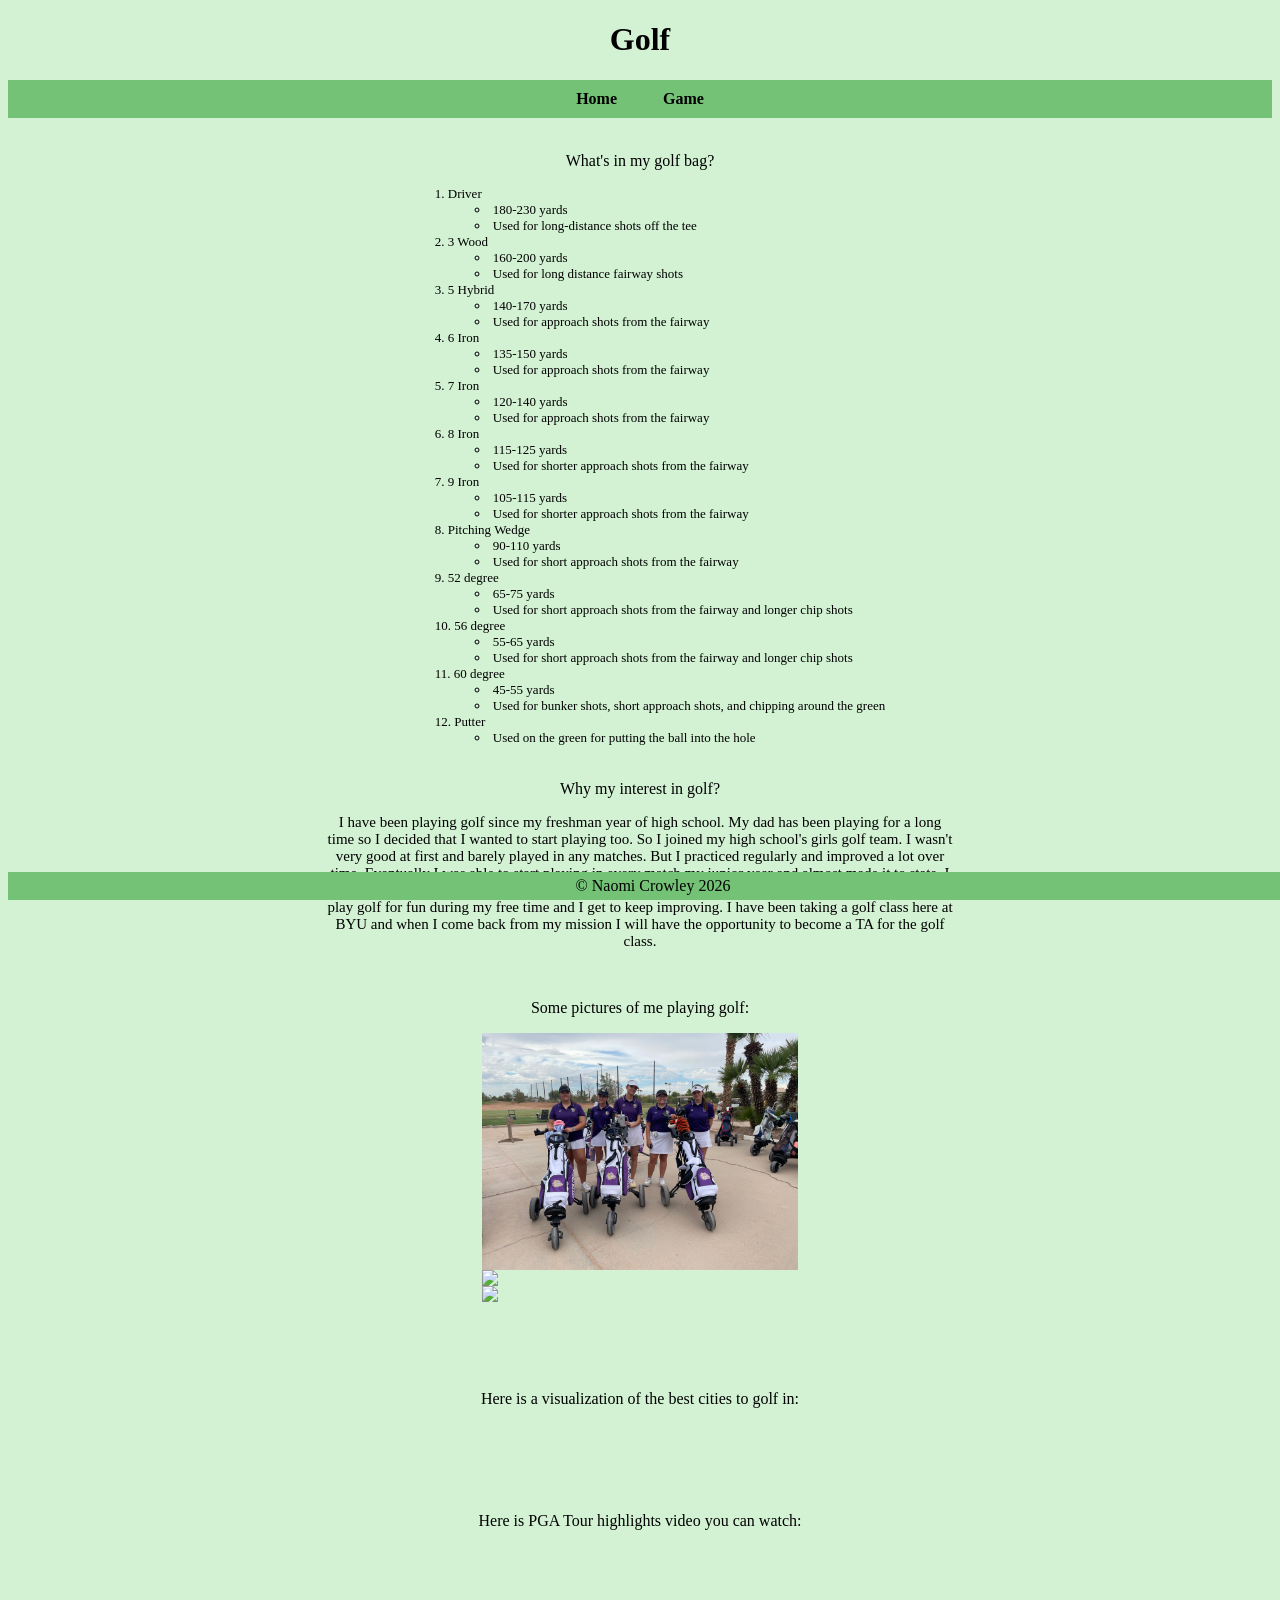
==== fromScratch.html @ 4447506d "Add files via upload" ====
<!DOCTYPE html>
<html lang="en">
<head>
    <meta charset="UTF-8">
    <meta name="viewport" content="width=device-width, initial-scale=1.0">
    <title>Document</title>
    <link rel="stylesheet" type="text/css" href="css/scratchStyles.css">
</head>
<body>
    <div>
        <h1>Golf</h1>
    </div>
    <nav>
        <a href="index.html">Home</a>
        <a href="ai.html">Game</a>
    </nav>
<br>
    <p>What's in my golf bag?</p>
    <ol>
  <li>Driver
    <ul>
      <li>180-230 yards</li>
      <li>Used for long-distance shots off the tee</li>
    </ul>
  </li>

  <li>3 Wood
    <ul>
      <li>160-200 yards</li>
      <li>Used for long distance fairway shots</li>
    </ul>
  </li>

  <li>5 Hybrid
    <ul>
      <li>140-170 yards</li>
      <li>Used for approach shots from the fairway</li>
    </ul>
  </li>

  <li>6 Iron
    <ul>
      <li>135-150 yards</li>
      <li>Used for approach shots from the fairway</li>
    </ul>
  </li>

  <li>7 Iron
    <ul>
      <li>120-140 yards</li>
      <li>Used for approach shots from the fairway</li>
    </ul>
  </li>

  <li>8 Iron
    <ul>
      <li>115-125 yards</li>
      <li>Used for shorter approach shots from the fairway</li>
    </ul>
  </li>

  <li>9 Iron
    <ul>
      <li>105-115 yards</li>
      <li>Used for shorter approach shots from the fairway</li>
    </ul>
  </li>

  <li>Pitching Wedge
    <ul>
      <li>90-110 yards</li>
      <li>Used for short approach shots from the fairway</li>
    </ul>
  </li>

  <li>52 degree
    <ul>
      <li>65-75 yards</li>
      <li>Used for short approach shots from the fairway and longer chip shots</li>
    </ul>
  </li>

  <li>56 degree
    <ul>
      <li>55-65 yards</li>
      <li>Used for short approach shots from the fairway and longer chip shots</li>
    </ul>
  </li>

  <li>60 degree
    <ul>
      <li>45-55 yards</li>
      <li>Used for bunker shots, short approach shots, and chipping around the green</li>
    </ul>
  </li>

  <li>Putter
    <ul>
      <li>Used on the green for putting the ball into the hole</li>
    </ul>
  </li>
</ol>

<br>
    <p>Why my interest in golf?</p>
    
    <p id="paragraph">I have been playing golf since my freshman year of high school. My dad has been playing for a long time so I decided that I wanted to start playing too. So I joined my high school's girls golf team. I wasn't very good at first and barely played in any matches. But I practiced regularly and improved a lot over time. Eventually I was able to start playing in every match my junior year and almost made it to state. I then become the captain of our team for my senior year and got first in a few matches that year. I now play golf for fun during my free time and I get to keep improving. I have been taking a golf class here at BYU and when I come back from my mission I will have the opportunity to become a TA for the golf class.</p>
<br>
    <p>Some pictures of me playing golf:</p>
    <img src="assets/img/IMG_6268.jpg" width="400">
    <img src="assets/img/IMG_0893 2.jpg" width="400">
    <img src="assets/img/IMG_0983 2.jpg" width="400">
<br><br><br><br>

<p>Here is a visualization of the best cities to golf in:</p>

<div class="tableau-wrapper">
    <!-- your tableau embed starts here -->
    <div class='tableauPlaceholder' id='viz1776837233911' style='position: relative'>
        <noscript><a href='#'><img alt='Sheet 1 ' src='https://public.tableau.com/static/images/B2/B2KK7CRT8/1_rss.png' style='border: none' /></a></noscript>
        <object class='tableauViz' style='display:none;'>
            <param name='host_url' value='https%3A%2F%2Fpublic.tableau.com%2F' />
            <param name='embed_code_version' value='3' />
            <param name='path' value='shared/B2KK7CRT8' />
            <param name='toolbar' value='yes' />
            <param name='static_image' value='https://public.tableau.com/static/images/B2/B2KK7CRT8/1.png' />
            <param name='animate_transition' value='yes' />
            <param name='display_static_image' value='yes' />
            <param name='display_spinner' value='yes' />
            <param name='display_overlay' value='yes' />
            <param name='display_count' value='yes' />
            <param name='language' value='en-US' />
            <param name='filter' value='showOnboarding=true' />
        </object>
    </div>

    <script type='text/javascript'>
        var divElement = document.getElementById('viz1776837233911');
        var vizElement = divElement.getElementsByTagName('object')[0];
        vizElement.style.width = '100%'; 
        vizElement.style.height = (divElement.offsetWidth * 0.75) + 'px';
        var scriptElement = document.createElement('script');
        scriptElement.src = 'https://public.tableau.com/javascripts/api/viz_v1.js';
        vizElement.parentNode.insertBefore(scriptElement, vizElement);
    </script>
    <!-- tableau embed ends here -->
</div>
<br><br><br><br>
<p>Here is PGA Tour highlights video you can watch:</p>
<div class="video-wrapper">
  <div class="video-container">
    <iframe 
      src="https://www.youtube.com/embed/QbKGZBuIKLw?si=-coFZRX6HRLWPYcI" 
      title="YouTube video player" 
      frameborder="0" 
      allow="accelerometer; autoplay; clipboard-write; encrypted-media; gyroscope; picture-in-picture; web-share" 
      referrerpolicy="strict-origin-when-cross-origin" 
      allowfullscreen>
    </iframe>
  </div>
</div>

<br><br><br><br>
<div id="anchor"> 
  <footer> &copy Naomi Crowley 2026</footer>
</div>
</body>
</html>
---- css/scratchStyles.css ----
p{
    font-family:Georgia, 'Times New Roman', Times, serif;
    text-align: center;
}
#paragraph{
    font-size: 15px;
    font-family:'Times New Roman', Times, serif;
    margin-left: auto;
    margin-right: auto;
    width: 50%;
}

body{
    background-color:#d3f2d4;
}

ol {
  width: fit-content;
  margin: 0 auto;
  text-align: left;
  list-style-position: inside;
  font-size: 13px;
}



img{
    display: block;
    margin-left: auto;
    margin-right: auto;
    width: 25%;
}

nav{
    background-color:#73c276;
    padding: 10px;
    overflow: hidden;
    text-align: center;
    list-style: none;
    padding: 0;
    margin: 0 auto;
    display: flex;
    justify-content: center;
    gap: 20px;
}
nav a{
    float: left;
    color: black;
    text-align: center;
    padding: 10px 13px;
    text-decoration: none;
    font-size: 16px;
    font-weight: bold;
}

h1{
    text-align: center;
}

.tableau-wrapper {
  width: 50%;       /* adjust this to make it wider or narrower */
  margin: 0 auto;   /* centers the whole block */
  display: block;
}


#anchor{
    background-color: #73c276;
    padding: 5px;
    position: fixed;
    bottom: 0;
    width: 100%;
    text-align: center;

}

.video-wrapper {
  width: 70%;      /* adjust this to make it wider/narrower */
  margin: 0 auto;  /* centers the video */
}

.video-container {
  position: relative;
  padding-bottom: 56.25%; /* 16:9 aspect ratio */
  height: 0;
  overflow: hidden;
}

.video-container iframe {
  position: absolute;
  top: 0;
  left: 0;
  width: 100%;
  height: 100%;
}
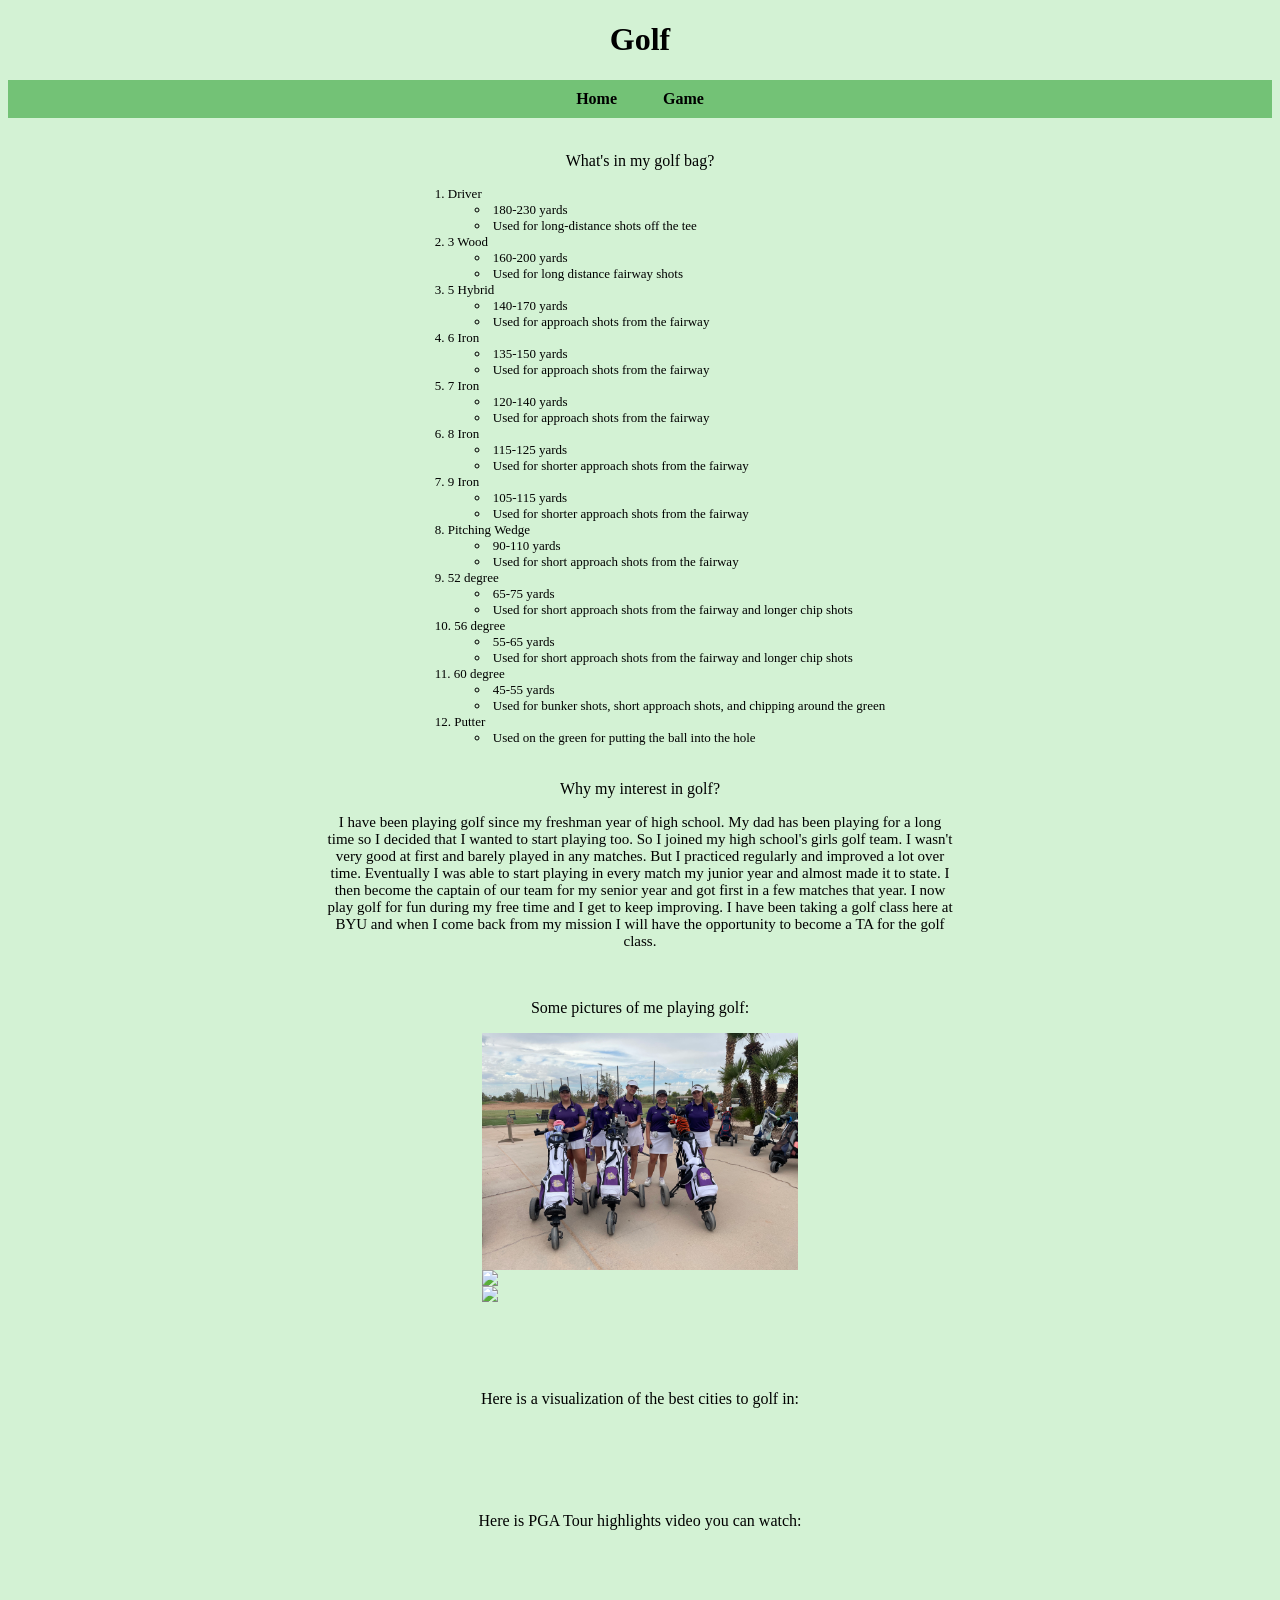
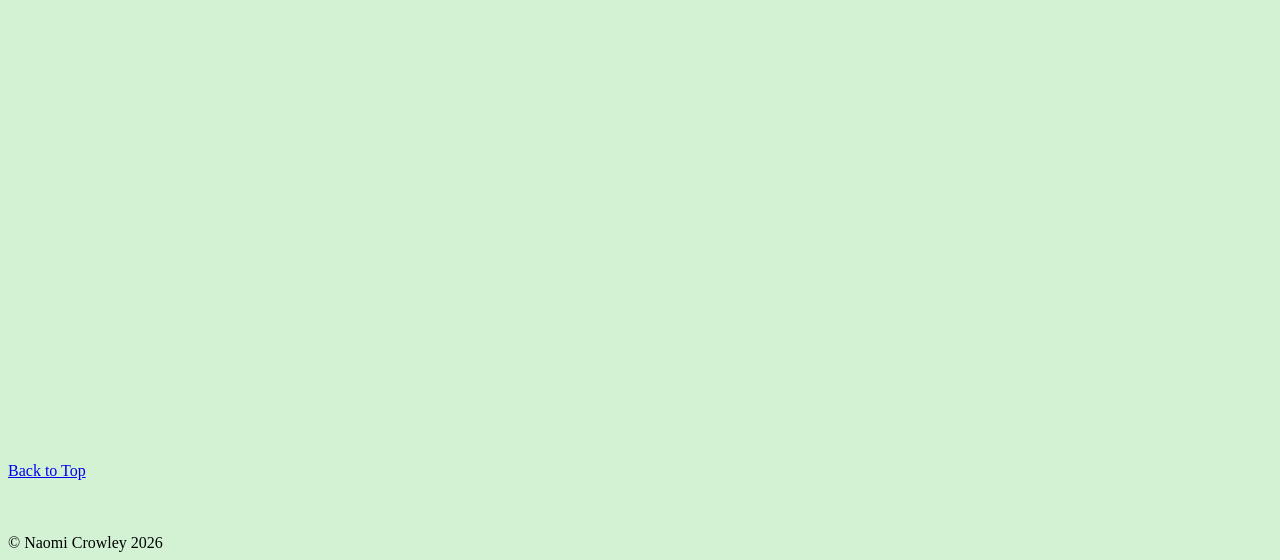
==== commit 37a3b888: "Add files via upload" ====
--- a/fromScratch.html
+++ b/fromScratch.html
@@ -8,7 +8,7 @@
 </head>
 <body>
     <div>
-        <h1>Golf</h1>
+        <h1 id="Top">Golf</h1>
     </div>
     <nav>
         <a href="index.html">Home</a>
@@ -159,9 +159,11 @@
     </iframe>
   </div>
 </div>
+<br>
+<a href="#top">Back to Top</a>
 
 <br><br><br><br>
-<div id="anchor"> 
+<div id="footer"> 
   <footer> &copy Naomi Crowley 2026</footer>
 </div>
 </body>
